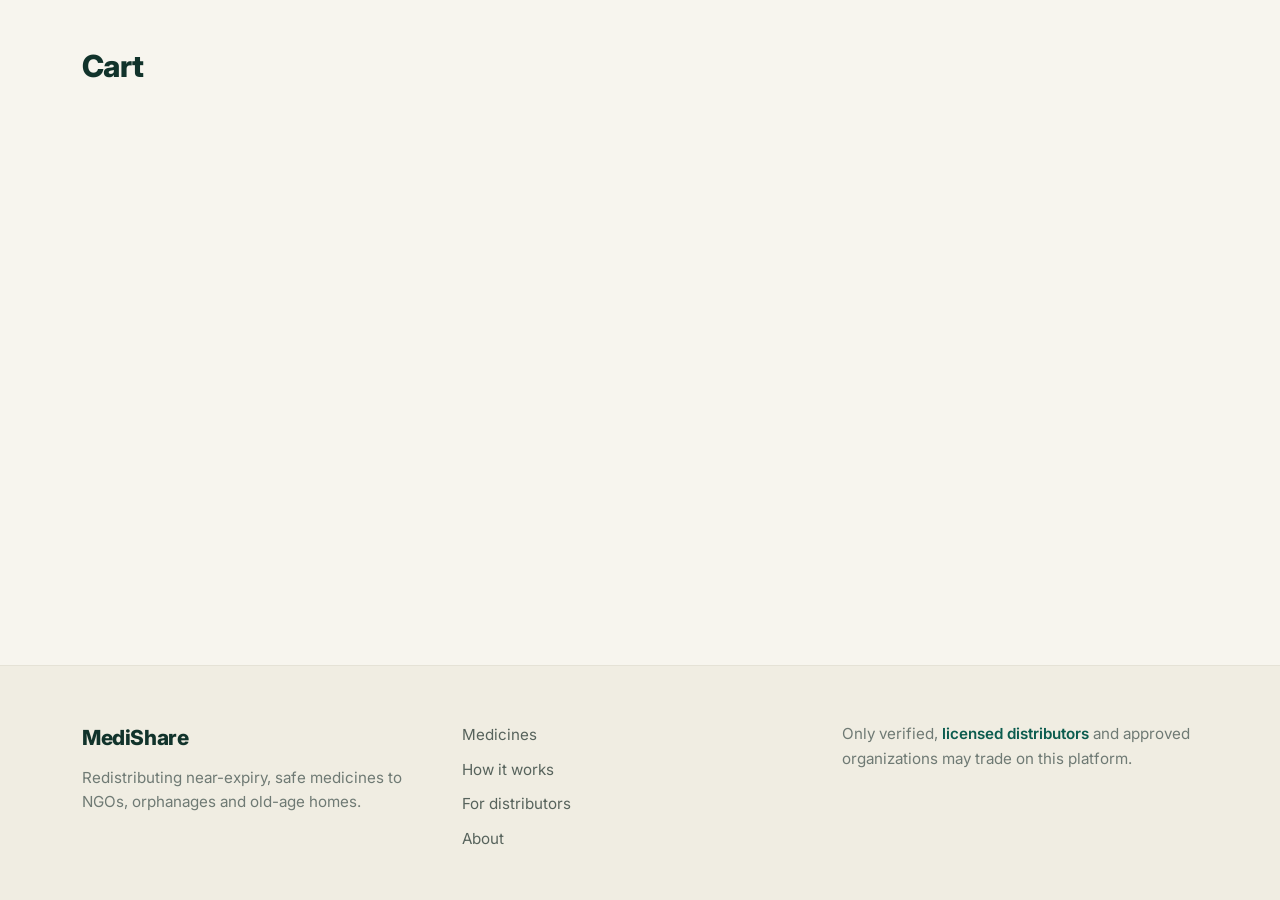
==== cart.html @ 2120be9a "Initial commit: MediShare medicine donation platform" ====
﻿<!DOCTYPE html>
<html lang="en">
<head>
  <meta charset="UTF-8">
  <meta name="viewport" content="width=device-width, initial-scale=1.0">
  <title>Cart - MediShare</title>
  <link rel="preconnect" href="https://fonts.googleapis.com">
  <link rel="preconnect" href="https://fonts.gstatic.com" crossorigin>
  <link href="https://fonts.googleapis.com/css2?family=Inter:wght@400;500;600;700;800;900&display=swap" rel="stylesheet">
  <link href="https://cdn.jsdelivr.net/npm/bootstrap@5.3.3/dist/css/bootstrap.min.css" rel="stylesheet">
  <link href="https://cdn.jsdelivr.net/npm/bootstrap-icons@1.11.3/font/bootstrap-icons.css" rel="stylesheet">
  <link href="css/style.css?v=20261052" rel="stylesheet">
</head>
<body>
  <div id="nav"></div>

  <main class="container py-5">
    <div class="section-head"><h2>Cart</h2></div>
    <p class="cart-empty d-none" id="cartEmpty">Your cart is empty. <a href="store.html">Browse medicines</a></p>
    <div class="row g-4 d-none" id="cartFull">
      <div class="col-lg-8">
        <div class="card"><div class="card-body">
          <div class="table-responsive"><table class="table align-middle mb-0">
            <thead class="table-light"><tr><th>Medicine</th><th>Distributor</th><th>Price</th><th style="width:130px">Qty</th><th>Total</th><th></th></tr></thead>
            <tbody id="cartBody"></tbody>
          </table></div>
        </div></div>
      </div>
      <div class="col-lg-4">
        <div class="card"><div class="card-body p-4">
          <h6 class="mb-3">Checkout</h6>
          <div class="d-flex justify-content-between align-items-center mb-3"><span class="text-secondary">Total</span><span class="h4 mb-0 fw-bold" id="cartTotal">&#8377;0</span></div>
          <div id="checkoutBox"></div>
        </div></div>
      </div>
    </div>
  </main>

  <div id="footer"></div>

  <script src="https://cdn.jsdelivr.net/npm/bootstrap@5.3.3/dist/js/bootstrap.bundle.min.js"></script>
  <script src="js/cart.js?v=20261052"></script>
  <script src="js/store.js?v=20261052"></script>
</body>
</html>
---- css/style.css ----
/* MediShare design system - cream + deep green (UI reference). */
:root {
  --green: #0B5C4E;
  --green-dark: #084A3F;
  --green-soft: #E7F0E6;
  --ink: #11332B;
  --body: #38453F;
  --muted: #6F7A74;
  --cream: #F7F5EE;
  --footer-bg: #F0EDE2;
  --line: #E5E2D6;
  --orange-bg: #FCEBD9;
  --orange-fg: #B26A1F;
  --radius: 18px;

  --bs-primary: #0B5C4E;
  --bs-primary-rgb: 11, 92, 78;
  --bs-success: #3E7C5B;
  --bs-success-rgb: 62, 124, 91;
  --bs-warning: #C98A2E;
  --bs-warning-rgb: 201, 138, 46;
  --bs-danger: #C0532F;
  --bs-danger-rgb: 192, 83, 47;
  --bs-secondary: #6F7A74;
  --bs-secondary-rgb: 111, 122, 116;
  --bs-info: #4E7F8C;
  --bs-info-rgb: 78, 127, 140;
  --bs-body-bg: #F7F5EE;
  --bs-body-color: #38453F;
  --bs-border-color: #E5E2D6;
  --bs-link-color: #0B5C4E;
  --bs-link-color-rgb: 11, 92, 78;
  --bs-link-hover-color: #084A3F;
  --bs-font-sans-serif: 'Inter', system-ui, -apple-system, 'Segoe UI', sans-serif;
}

body {
  background: var(--cream);
  color: var(--body);
  font-family: 'Inter', system-ui, -apple-system, 'Segoe UI', sans-serif;
  -webkit-font-smoothing: antialiased;
  min-height: 100vh;
  display: flex;
  flex-direction: column;
}
body > main { flex: 1 0 auto; }
body > #footer { margin-top: auto; }

h1, h2, h3, h4, h5, h6, .h1, .h2, .h3, .h4, .h5, .h6, .display-4, .display-6 {
  color: var(--ink);
  font-weight: 800;
  letter-spacing: -0.02em;
}

a { color: var(--green); }
.text-secondary { color: var(--muted) !important; }

/* ---------- buttons ---------- */
.btn {
  --bs-btn-border-radius: 999px;
  --bs-btn-padding-x: 1.3rem;
  --bs-btn-padding-y: 0.6rem;
  font-weight: 600;
  letter-spacing: 0.01em;
}
.btn-sm { --bs-btn-padding-x: 0.9rem; --bs-btn-padding-y: 0.35rem; font-size: 0.85rem; }
.btn-lg { --bs-btn-padding-x: 1.6rem; --bs-btn-padding-y: 0.8rem; font-size: 1.05rem; }

.btn-primary {
  --bs-btn-bg: var(--green); --bs-btn-border-color: var(--green);
  --bs-btn-hover-bg: var(--green-dark); --bs-btn-hover-border-color: var(--green-dark);
  --bs-btn-active-bg: var(--green-dark); --bs-btn-active-border-color: var(--green-dark);
  --bs-btn-disabled-bg: #8FA9A2; --bs-btn-disabled-border-color: #8FA9A2;
  --bs-btn-color: #fff; --bs-btn-hover-color: #fff; --bs-btn-active-color: #fff;
}
.btn-outline-primary {
  --bs-btn-color: var(--green); --bs-btn-border-color: var(--green);
  --bs-btn-hover-bg: var(--green); --bs-btn-hover-border-color: var(--green); --bs-btn-hover-color: #fff;
  --bs-btn-active-bg: var(--green-dark); --bs-btn-active-border-color: var(--green-dark);
}
.btn-success {
  --bs-btn-bg: var(--green); --bs-btn-border-color: var(--green);
  --bs-btn-hover-bg: var(--green-dark); --bs-btn-hover-border-color: var(--green-dark);
  --bs-btn-active-bg: var(--green-dark); --bs-btn-active-border-color: var(--green-dark);
}
.btn-outline-success {
  --bs-btn-color: var(--green); --bs-btn-border-color: var(--green);
  --bs-btn-hover-bg: var(--green); --bs-btn-hover-border-color: var(--green); --bs-btn-hover-color: #fff;
}
.btn-outline-danger { --bs-btn-color: var(--bs-danger); --bs-btn-border-color: #E3B7A4; --bs-btn-hover-bg: var(--bs-danger); --bs-btn-hover-border-color: var(--bs-danger); }
.btn-outline-secondary { --bs-btn-color: var(--muted); --bs-btn-border-color: var(--line); --bs-btn-hover-bg: #EFEDE2; --bs-btn-hover-border-color: var(--line); --bs-btn-hover-color: var(--ink); }
.btn-outline-warning { --bs-btn-color: var(--bs-warning); --bs-btn-border-color: #E8CD9F; --bs-btn-hover-bg: var(--bs-warning); --bs-btn-hover-border-color: var(--bs-warning); }
.btn-light { --bs-btn-bg: #fff; --bs-btn-border-color: var(--line); --bs-btn-hover-bg: #F4F2E9; --bs-btn-hover-border-color: var(--line); --bs-btn-color: var(--ink); }
.btn-white-pill { background: #fff; border: 1px solid var(--line); color: var(--ink); }
.btn-white-pill:hover { background: #F4F2E9; color: var(--ink); }

/* ---------- forms ---------- */
.form-control, .form-select {
  border-radius: 14px;
  padding: 0.7rem 1.1rem;
  border-color: var(--line);
  background-color: #fff;
  color: var(--body);
}
.form-control::placeholder { color: #9AA49E; }
.form-control:focus, .form-select:focus {
  border-color: var(--green);
  box-shadow: 0 0 0 0.2rem rgba(11, 92, 78, 0.12);
  background-color: #fff;
}
.form-label { font-weight: 600; font-size: 0.875rem; color: var(--ink); }
.form-check-input:checked { background-color: var(--green); border-color: var(--green); }
.form-check-input:focus { border-color: var(--green); box-shadow: 0 0 0 0.2rem rgba(11, 92, 78, 0.12); }

/* ---------- cards / tables / badges ---------- */
.card {
  --bs-card-border-radius: var(--radius);
  --bs-card-border-color: var(--line);
  box-shadow: none;
}
.card-header { background: #fff; border-color: var(--line); font-weight: 700; color: var(--ink); }
.table { --bs-table-border-color: var(--line); color: var(--body); }
.table thead.table-light { --bs-table-bg: #F1EFE6; --bs-table-color: #57635C; }
.table > :not(caption) > * > * { padding: 0.75rem 0.75rem; }

.badge { font-weight: 600; padding: 0.4em 0.75em; border-radius: 999px; }
.badge.bg-success { background: var(--green-soft) !important; color: #3E7C5B !important; }
.badge.bg-warning { background: var(--orange-bg) !important; color: var(--orange-fg) !important; }
.badge.bg-danger { background: #F9E3DB !important; color: #B34A26 !important; }
.badge.bg-primary { background: var(--green-soft) !important; color: #3E7C5B !important; }
.badge.bg-info { background: #E3EEF1 !important; color: #41707C !important; }
.badge.bg-secondary { background: #EDEBE3 !important; color: var(--muted) !important; }
.badge.bg-light { background: #F1EFE6 !important; }

.alert-success { --bs-alert-color: #2F6B4F; --bs-alert-bg: #E8F2EA; --bs-alert-border-color: #D3E6D8; border-radius: 14px; }
.alert-danger { --bs-alert-color: #9C3F22; --bs-alert-bg: #FBE9E2; --bs-alert-border-color: #EFCFC2; border-radius: 14px; }
.alert-warning { --bs-alert-color: #8A5A18; --bs-alert-bg: #FCF0DD; --bs-alert-border-color: #EFD9B4; border-radius: 14px; }

.modal-content { border-radius: 20px; border-color: var(--line); }
.star-btn { cursor: pointer; }

/* ---------- site nav ---------- */
.site-nav {
  background: var(--cream);
  border-bottom: 1px solid var(--line);
  position: sticky;
  top: 0;
  z-index: 1030;
}
.site-nav .container { height: 72px; display: flex; align-items: center; gap: 1.75rem; }
.brand { display: inline-flex; align-items: center; gap: 0.6rem; font-weight: 800; font-size: 1.35rem; color: var(--ink); text-decoration: none; letter-spacing: -0.02em; }
.brand:hover { color: var(--ink); }
.brand-mark {
  width: 36px; height: 36px; border-radius: 11px; background: var(--green);
  color: #fff; display: inline-grid; place-items: center;
  font-size: 1.5rem; font-weight: 700; line-height: 1; padding-bottom: 3px;
}
.nav-links { list-style: none; display: flex; gap: 1.6rem; margin: 0; padding: 0; }
.nav-links a { color: #57635C; text-decoration: none; font-weight: 500; font-size: 0.95rem; }
.nav-links a:hover { color: var(--green); }
.nav-actions { margin-left: auto; display: flex; align-items: center; gap: 1rem; }
.nav-signin { color: var(--ink); font-weight: 600; text-decoration: none; font-size: 0.95rem; }
.nav-signin:hover { color: var(--green); }
.nav-register { color: var(--green); font-weight: 700; text-decoration: none; font-size: 0.95rem; }
.cart-pill { padding: 0.55rem 1.25rem; font-size: 0.95rem; }
.user-chip { color: var(--muted); font-size: 0.9rem; }
.icon-link {
  display: inline-flex; align-items: center; gap: 0.35rem; position: relative;
  color: var(--ink); text-decoration: none; font-weight: 500; font-size: 0.95rem;
}
.icon-link i { font-size: 1.2rem; }
.icon-link:hover { color: var(--green); }
.nav-dot {
  position: absolute; top: -5px; right: -8px; min-width: 16px; height: 16px;
  padding: 0 4px; border-radius: 8px; background: #dc3545; color: #fff;
  font-size: 10px; font-weight: 700; line-height: 16px; text-align: center; display: none;
}
.is-distributor .add-btn { display: none !important; }

/* ---------- pills / profile ---------- */
.pill { display: inline-block; border-radius: 999px; padding: 0.5rem 1.05rem; font-size: 0.9rem; font-weight: 600; }
.pill-green { background: var(--green-soft); color: #2F6B4F; }
.pill-gray { background: #EFEDE2; color: #57635C; }
.profile-title { font-size: clamp(2.2rem, 4vw, 3rem); font-weight: 900; letter-spacing: -0.03em; }
.profile-lbl { color: var(--muted); font-size: 0.95rem; font-weight: 500; }
.profile-num { font-size: 2.6rem; font-weight: 900; color: var(--ink); line-height: 1.15; letter-spacing: -0.02em; }
.profile-link { color: var(--green); font-weight: 600; text-decoration: none; }
.profile-link:hover { text-decoration: underline; }
.profile-account { font-size: 1.7rem; font-weight: 800; color: var(--ink); letter-spacing: -0.02em; line-height: 1.25; margin-top: 0.25rem; }
.profile-h2 { font-size: 1.4rem; font-weight: 800; }
.profile-facts { margin: 0; }
.profile-facts > div { padding: 0.9rem 0; }
.profile-facts dt { color: var(--muted); font-weight: 500; font-size: 0.95rem; }
.profile-facts dd { margin: 0.15rem 0 0; font-weight: 600; color: var(--ink); }

/* ---------- cart empty ---------- */
.cart-empty { font-size: 1.25rem; color: var(--muted); padding: 1.5rem 0 4rem; }
.cart-empty a { color: var(--green); font-weight: 700; text-decoration: none; }
.cart-empty a:hover { text-decoration: underline; }

/* ---------- mini cart bar ---------- */
.mini-cart {
  position: fixed; left: 0; right: 0; bottom: 0; z-index: 1040;
  background: #fff; border-top: 1px solid var(--line);
  box-shadow: 0 -8px 24px rgba(16, 42, 34, 0.08);
  padding: 0.75rem 0;
}
.mini-cart-inner {
  max-width: 1140px; margin: 0 auto; padding: 0 1.5rem;
  display: flex; align-items: center; gap: 1rem;
}
.mini-cart-name {
  flex: 1; min-width: 0; font-weight: 700; color: var(--ink);
  overflow: hidden; text-overflow: ellipsis; white-space: nowrap;
}
.mini-stepper {
  display: flex; align-items: center; gap: 0.25rem;
  border: 1px solid var(--line); border-radius: 999px; padding: 0.2rem; background: var(--cream);
}
.mini-arrow {
  border: 0; background: transparent; width: 32px; height: 32px; border-radius: 50%;
  color: var(--ink); display: inline-grid; place-items: center;
}
.mini-arrow:hover { background: #fff; color: var(--green); }
.mini-qty { min-width: 1.5rem; text-align: center; font-weight: 700; color: var(--ink); }
.mini-go { padding: 0.45rem 1.1rem; }
.mini-close { border: 0; background: transparent; color: var(--muted); font-size: 0.9rem; padding: 0.25rem; }
@media (max-width: 480px) {
  .mini-cart-inner { flex-wrap: wrap; gap: 0.6rem; }
  .mini-cart-name { flex: 1 1 100%; }
  .mini-go { margin-left: auto; }
}

@media (max-width: 480px) {
  .site-nav .container { gap: 0.5rem; }
  .site-nav .brand { font-size: 1.1rem; }
  .site-nav .brand-mark { width: 30px; height: 30px; font-size: 1.2rem; }
  .cart-pill { padding: 0.5rem 0.85rem; font-size: 0.85rem; }
  .icon-link span { display: none; }
}

/* ---------- hero ---------- */
.hero { padding: 4.5rem 0 4rem; }
.hero-badge {
  display: inline-block; background: var(--green-soft); color: #2F6B4F;
  border-radius: 999px; padding: 0.45rem 1.1rem; font-size: 0.9rem; font-weight: 600;
}
.hero h1 {
  font-size: clamp(2.7rem, 5.4vw, 4.2rem);
  font-weight: 900;
  letter-spacing: -0.035em;
  line-height: 1.04;
  margin: 1.5rem 0 1.25rem;
}
.hero-sub { color: var(--muted); font-size: 1.15rem; max-width: 34rem; line-height: 1.6; }
.hero-art { width: 100%; height: auto; aspect-ratio: 4 / 3; object-fit: cover; border-radius: 24px; display: block; }

.section { padding: 3.5rem 0; }
.section-head { display: flex; align-items: baseline; justify-content: space-between; margin-bottom: 1.75rem; }
.section-head h2 { font-size: 1.9rem; margin: 0; }
.view-all { color: var(--green); font-weight: 600; text-decoration: none; }
.view-all:hover { text-decoration: underline; }

.stat-chip { text-align: center; padding: 1.25rem 0.5rem; }
.stat-chip .num { font-size: 2rem; font-weight: 800; color: var(--ink); letter-spacing: -0.02em; }
.stat-chip .lbl { color: var(--muted); font-size: 0.9rem; }
.stat-chip .ico { font-size: 1.6rem; color: var(--green); }

.feature-card { padding: 1.6rem; height: 100%; }
.feature-card .ico {
  width: 46px; height: 46px; border-radius: 13px; background: var(--green-soft);
  color: var(--green); display: grid; place-items: center; font-size: 1.3rem; margin-bottom: 1rem;
}
.feature-card h5 { font-size: 1.05rem; }
.feature-card p { color: var(--muted); font-size: 0.9rem; margin: 0; }

.step { text-align: center; padding: 1rem; }
.step .num {
  width: 52px; height: 52px; border-radius: 50%; background: var(--green); color: #fff;
  display: inline-grid; place-items: center; font-weight: 800; font-size: 1.2rem; margin-bottom: 1rem;
}
.step p { color: var(--muted); font-size: 0.9rem; }

/* ---------- medicine cards ---------- */
.med-card {
  background: #fff; border: 1px solid var(--line); border-radius: var(--radius);
  padding: 1.35rem; display: flex; flex-direction: column; gap: 0.35rem;
  transition: box-shadow 0.15s ease, transform 0.15s ease;
}
.med-card:hover { box-shadow: 0 10px 28px rgba(17, 51, 43, 0.08); transform: translateY(-2px); }
.med-top { display: flex; align-items: center; justify-content: space-between; gap: 0.75rem; margin-bottom: 0.4rem; }
.med-cat { color: var(--muted); font-size: 0.75rem; font-weight: 600; letter-spacing: 0.09em; text-transform: uppercase; }
.shelf-pill { border-radius: 999px; padding: 0.3rem 0.8rem; font-size: 0.8rem; font-weight: 600; white-space: nowrap; }
.shelf-pill.orange { background: var(--orange-bg); color: var(--orange-fg); }
.shelf-pill.green { background: var(--green-soft); color: #3E7C5B; }
.med-name { color: var(--ink); font-weight: 800; font-size: 1.18rem; text-decoration: none; letter-spacing: -0.01em; line-height: 1.25; }
.med-name:hover { color: var(--green); }
.med-meta { color: var(--muted); font-size: 0.9rem; }
.med-foot { display: flex; align-items: center; justify-content: space-between; margin-top: 0.9rem; }
.med-price { font-size: 1.55rem; font-weight: 800; color: var(--ink); letter-spacing: -0.02em; }
.med-off { font-size: 0.85rem; margin-top: 2px; }
.med-off s { color: #9AA49E; }
.med-off span { color: #3E7C5B; font-weight: 700; margin-left: 0.35rem; }

/* ---------- store filters ---------- */
.sort-select { max-width: 260px; }
.chips { display: flex; flex-wrap: wrap; gap: 0.6rem; }
.chip {
  border: 0; border-radius: 999px; background: #EFEDE2; color: #57635C;
  font-weight: 500; font-size: 0.95rem; padding: 0.55rem 1.15rem; transition: all 0.15s ease;
}
.chip:hover { background: #E7E4D7; }
.chip.active { background: var(--green); color: #fff; font-weight: 600; }

/* ---------- camera capture ---------- */
.cam-preview { width: 56px; height: 56px; object-fit: cover; border-radius: 12px; border: 1px solid var(--line); }
#camVideo { aspect-ratio: 4 / 3; object-fit: cover; background: #0F2B25; }

/* ---------- register segmented control ---------- */
.seg { display: flex; background: #EFEDE2; border-radius: 999px; padding: 5px; }
.seg-input { position: absolute; opacity: 0; pointer-events: none; }
.seg-label {
  flex: 1; text-align: center; padding: 0.7rem 1rem; border-radius: 999px;
  font-weight: 600; color: var(--muted); cursor: pointer; transition: all 0.15s ease; margin: 0;
}
.seg-input:checked + .seg-label { background: #fff; color: var(--ink); box-shadow: 0 1px 4px rgba(17, 51, 43, 0.12); }

/* ---------- auth pages ---------- */
.auth-wrap { max-width: 560px; margin: 3.5rem auto; padding: 0 1rem; }
.auth-wrap h1 { font-size: 2.6rem; font-weight: 900; letter-spacing: -0.03em; margin-bottom: 2rem; }
.auth-card { background: transparent; }

/* ---------- detail pages ---------- */
.crumb { margin-bottom: 1.25rem; }
.crumb a { color: var(--muted); text-decoration: none; font-size: 0.9rem; font-weight: 600; }
.crumb a:hover { color: var(--green); }
.detail-img { border-radius: 20px; border: 1px solid var(--line); width: 100%; height: 100%; object-fit: cover; background: #fff; }
.detail-img-ph { border-radius: 20px; border: 1px solid var(--line); background: #fff; display: grid; place-items: center; min-height: 320px; color: #B9C2BC; font-size: 4rem; }
.detail-card { background: #fff; border: 1px solid var(--line); border-radius: var(--radius); padding: 1.8rem; height: 100%; }
.detail-name { font-size: 1.9rem; font-weight: 800; margin: 0.6rem 0 0.4rem; }
.detail-price { font-size: 2rem; font-weight: 800; color: var(--ink); letter-spacing: -0.02em; }
.detail-rows { margin: 1.4rem 0; border-top: 1px solid var(--line); }
.detail-rows > div { display: flex; justify-content: space-between; gap: 1rem; padding: 0.7rem 0; border-bottom: 1px solid var(--line); }
.detail-rows dt { color: var(--muted); font-weight: 500; }
.detail-rows dd { margin: 0; font-weight: 600; color: var(--ink); text-align: right; }
.review-item { border-bottom: 1px solid var(--line); padding: 0.8rem 0; }
.review-item:last-child { border-bottom: 0; }
.stars { color: #C98A2E; letter-spacing: 0.1em; }

/* ---------- cart ---------- */
.qty { max-width: 90px; }

/* ---------- dashboard (storefront style) ---------- */
.dash-eyebrow { text-transform: uppercase; letter-spacing: 0.12em; font-size: 0.72rem; font-weight: 700; color: var(--muted); }
.dash-title { font-size: clamp(2.2rem, 4vw, 3rem); font-weight: 900; letter-spacing: -0.03em; margin-bottom: 0.25rem; }
.dash-tabs { display: flex; flex-wrap: wrap; gap: 0.5rem; }
.dash-tab {
  display: inline-flex; align-items: center; gap: 0.45rem; cursor: pointer; text-decoration: none;
  background: #fff; border: 1px solid var(--line); color: var(--ink);
  border-radius: 999px; padding: 0.5rem 1rem; font-size: 0.9rem; font-weight: 600;
}
.dash-tab:hover { border-color: var(--green); color: var(--green); }
.dash-tab.active { background: var(--green); border-color: var(--green); color: #fff; }
.dash-tab .badge { background: #EFEDE2; color: var(--ink); font-size: 0.7rem; }
.dash-tab.active .badge { background: rgba(255, 255, 255, 0.25); color: #fff; }
@media (max-width: 480px) {
  .dash-tabs { flex-wrap: nowrap; overflow-x: auto; padding-bottom: 0.35rem; scrollbar-width: none; }
  .dash-tabs::-webkit-scrollbar { display: none; }
  .dash-tab { white-space: nowrap; }
}

.stat-card { border: 1px solid var(--line); border-left-width: 1px; }
.stat-card .card-body { padding: 1.25rem 1.4rem; }
.stat-card .stat-lbl { color: var(--muted); font-size: 0.85rem; font-weight: 600; }
.stat-card .stat-val { color: var(--ink); font-size: 1.9rem; font-weight: 800; letter-spacing: -0.02em; }
.stat-card.ok { border-top: 3px solid #3E7C5B; }
.stat-card.warn { border-top: 3px solid #C98A2E; }
.stat-card.danger { border-top: 3px solid #C0532F; }

.list-group-item { background: transparent; border-color: var(--line); }

/* ---------- footer ---------- */
.site-footer { background: var(--footer-bg); border-top: 1px solid var(--line); margin-top: 4rem; padding: 3.5rem 0 2.5rem; }
.footer-brand { font-weight: 800; font-size: 1.3rem; color: var(--ink); letter-spacing: -0.02em; margin-bottom: 0.75rem; }
.footer-desc { color: var(--muted); font-size: 0.95rem; max-width: 22rem; line-height: 1.6; }
.footer-links { list-style: none; margin: 0; padding: 0; }
.footer-links li { margin-bottom: 0.6rem; }
.footer-links a { color: #57635C; text-decoration: none; font-size: 0.95rem; }
.footer-links a:hover { color: var(--green); }
.footer-note { color: var(--muted); font-size: 0.95rem; line-height: 1.6; }
.footer-note a { color: var(--green); font-weight: 600; text-decoration: none; }

.table-sm td, .table-sm th { font-size: 0.85rem; }
.page-row { cursor: pointer; }

/* ---------- toasts ---------- */
.toast-stack {
  position: fixed; top: 1rem; right: 1rem; z-index: 1095;
  display: flex; flex-direction: column; gap: 0.5rem; width: min(92vw, 360px);
}
.toast-stack .toast { box-shadow: 0 10px 30px rgba(11, 47, 40, 0.18); }
@media (max-width: 575px) { .toast-stack { left: 1rem; right: 1rem; width: auto; } }
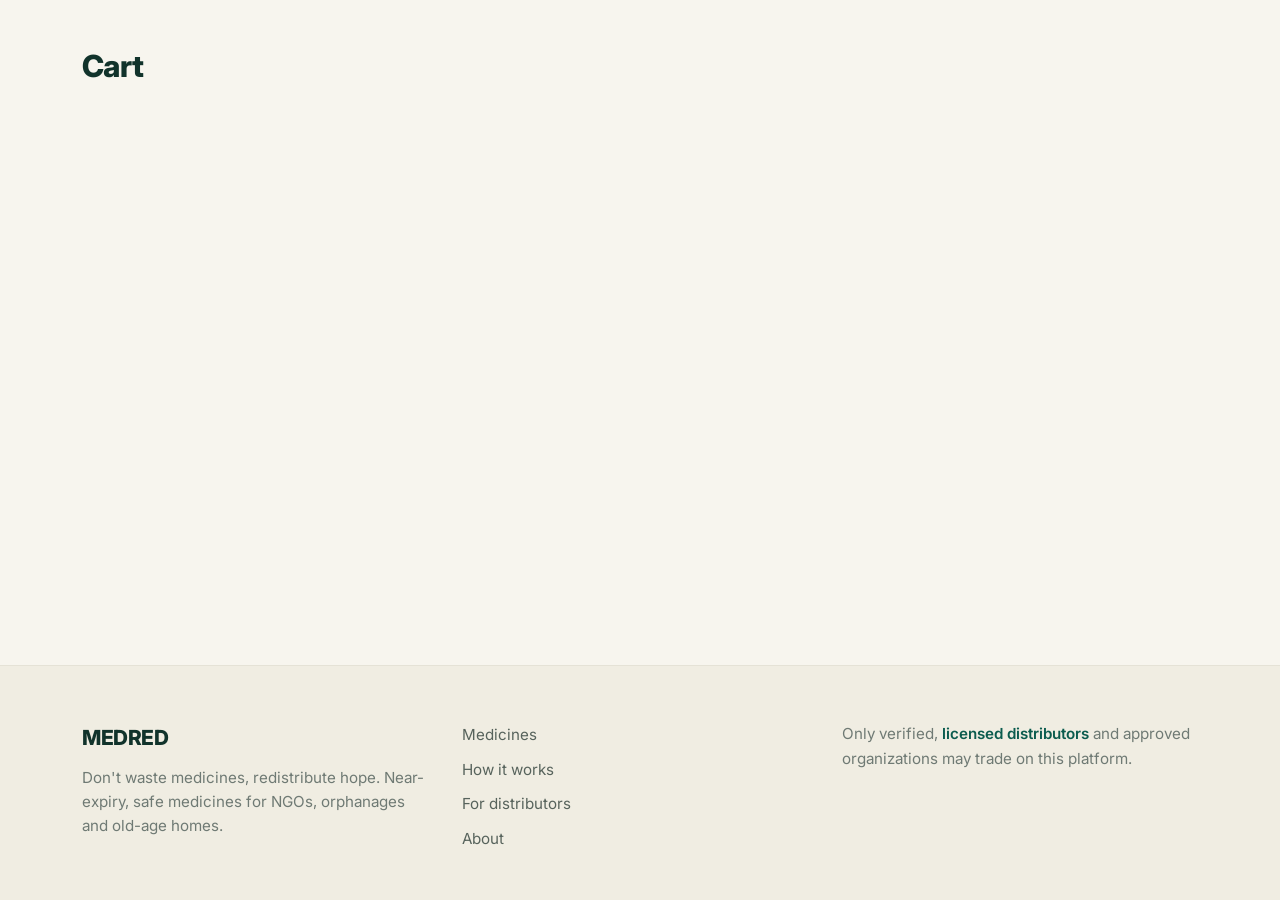
==== commit 64f3d0e6: "Rebrand to MEDRED and add delivery, session and report updates" ====
--- a/cart.html
+++ b/cart.html
@@ -3,7 +3,7 @@
 <head>
   <meta charset="UTF-8">
   <meta name="viewport" content="width=device-width, initial-scale=1.0">
-  <title>Cart - MediShare</title>
+  <title>Cart - MEDRED</title>
   <link rel="preconnect" href="https://fonts.googleapis.com">
   <link rel="preconnect" href="https://fonts.gstatic.com" crossorigin>
   <link href="https://fonts.googleapis.com/css2?family=Inter:wght@400;500;600;700;800;900&display=swap" rel="stylesheet">
--- a/css/style.css
+++ b/css/style.css
@@ -1,4 +1,4 @@
-/* MediShare design system - cream + deep green (UI reference). */
+/* MEDRED design system - cream + deep green (UI reference). */
 :root {
   --green: #0B5C4E;
   --green-dark: #084A3F;
@@ -155,6 +155,7 @@
   color: #fff; display: inline-grid; place-items: center;
   font-size: 1.5rem; font-weight: 700; line-height: 1; padding-bottom: 3px;
 }
+.brand-logo { width: 36px; height: 36px; border-radius: 11px; object-fit: cover; display: block; }
 .nav-links { list-style: none; display: flex; gap: 1.6rem; margin: 0; padding: 0; }
 .nav-links a { color: #57635C; text-decoration: none; font-weight: 500; font-size: 0.95rem; }
 .nav-links a:hover { color: var(--green); }
@@ -235,6 +236,7 @@
   .site-nav .container { gap: 0.5rem; }
   .site-nav .brand { font-size: 1.1rem; }
   .site-nav .brand-mark { width: 30px; height: 30px; font-size: 1.2rem; }
+  .site-nav .brand-logo { width: 30px; height: 30px; }
   .cart-pill { padding: 0.5rem 0.85rem; font-size: 0.85rem; }
   .icon-link span { display: none; }
 }
